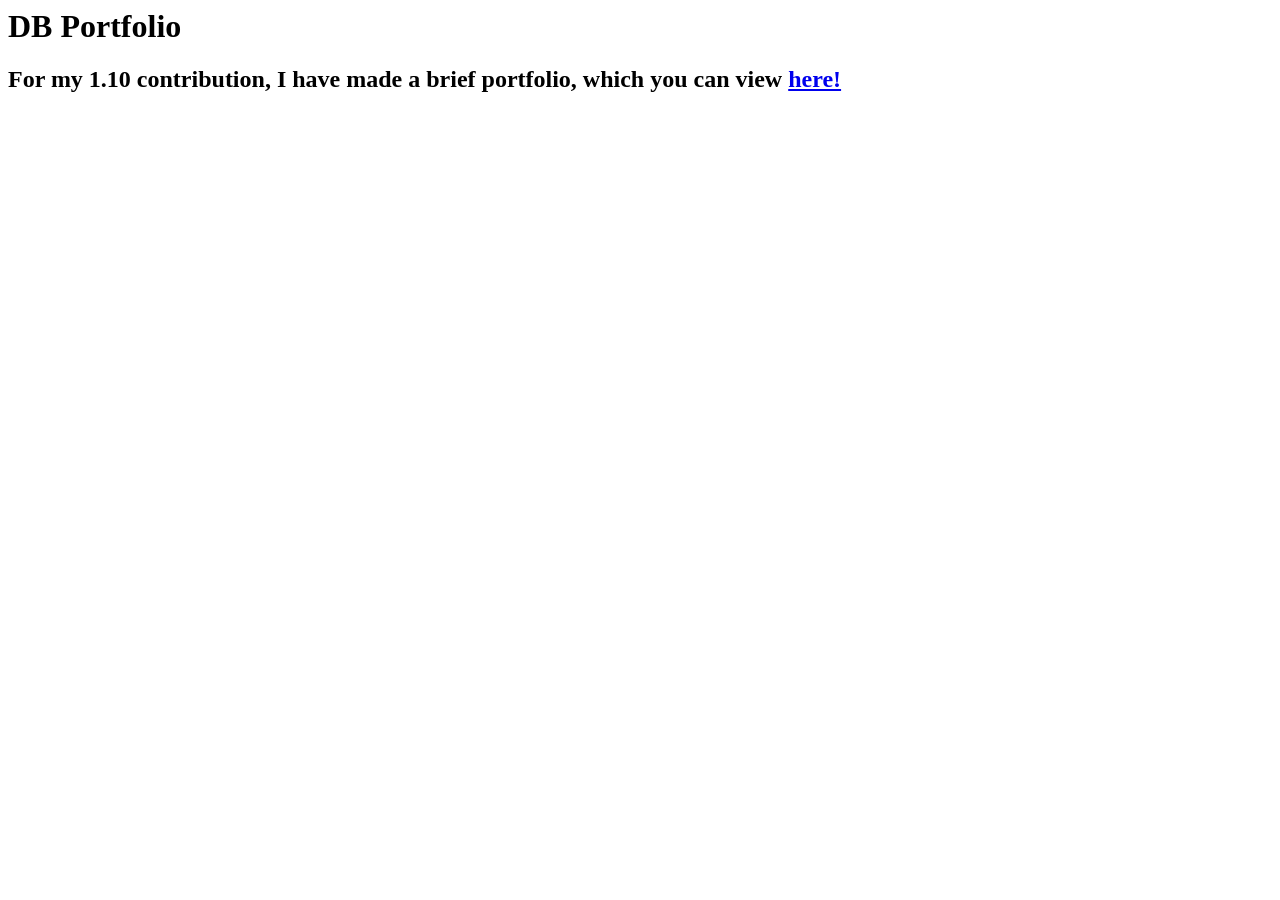
==== index.html @ 1e40b624 "Fix link in portfolio overview to point to week1.html" ====
<html>
    <head>
        <title>DB Portfolio Overview</title>
    </head>

    <body>
        <h1>DB Portfolio</h1>

        <h2>For my 1.10 contribution, I have made a brief portfolio, which you can view <a href="week1.html">here!</a></h2>
    </body>
</html>
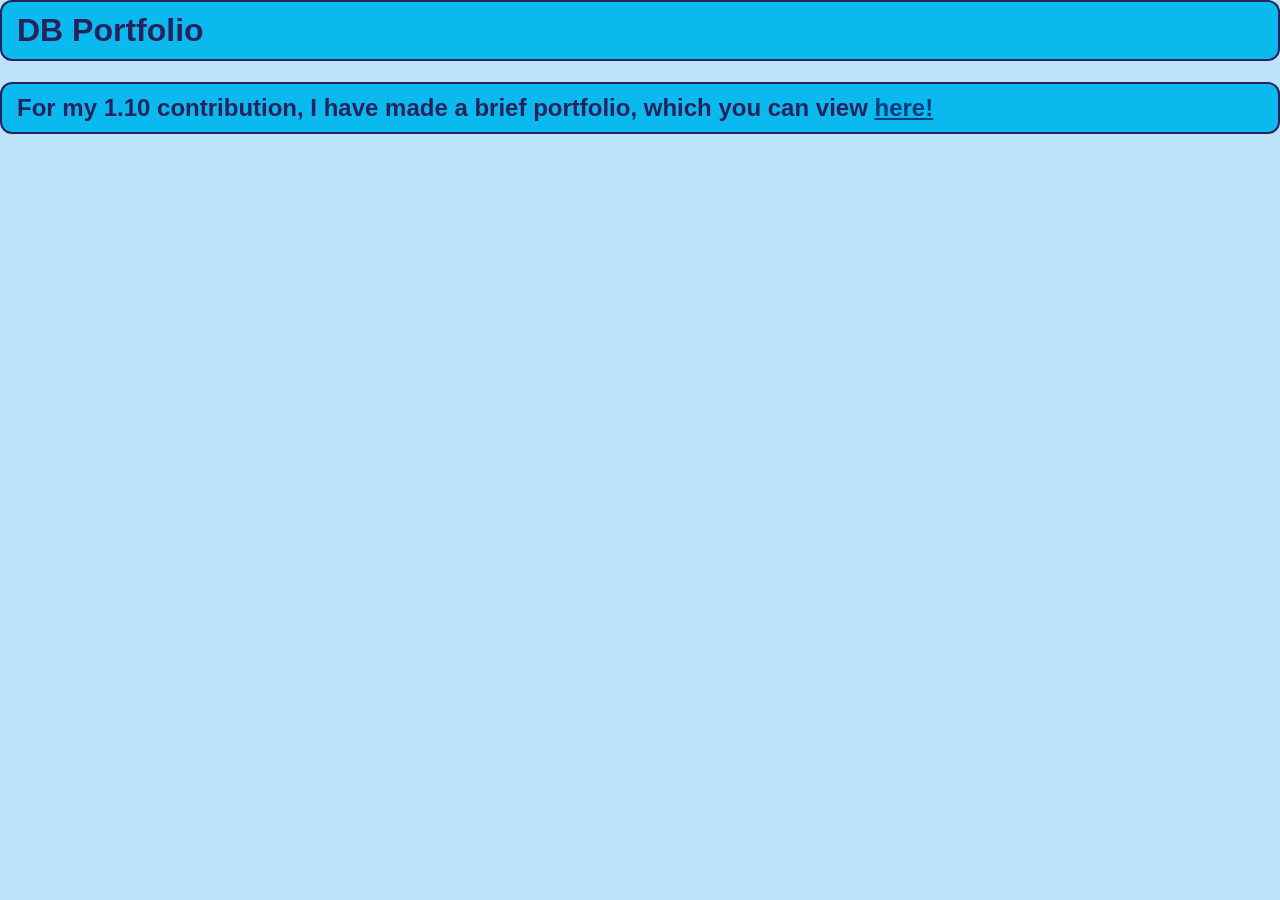
==== commit 68ec4f5c: "Link stylesheet in index.html Added a link to the stylesheet in the head section." ====
--- a/index.html
+++ b/index.html
@@ -1,11 +1,12 @@
 <html>
     <head>
+        <link rel="stylesheet" href="style.css">
         <title>DB Portfolio Overview</title>
     </head>
 
     <body>
         <h1>DB Portfolio</h1>
 
-        <h2>For my 1.10 contribution, I have made a brief portfolio, which you can view <a href="week1.html">here!</a></h2>
+        <h2>For my 1.10 contribution, I have made a brief portfolio, which you can view <a href="webapp.html">here!</a></h2>
     </body>
 </html>
--- a/style.css
+++ b/style.css
@@ -0,0 +1,64 @@
+body {
+    background-color: #bce3fa;
+    color: #28225c;
+    font-family: Aptos, Arial, sans-serif;
+    margin: 0;
+}
+
+main {
+    max-width: 900px;
+    margin: 0 auto;
+    padding: 20px;
+}
+
+h1,
+h2 {
+    background-color: #0abaee;
+    color: #28225c;
+    border: 2px solid #28225c;
+    border-radius: 12px;
+    padding: 10px 15px;
+    font-family: Aptos, Arial, sans-serif;
+}
+
+p {
+    line-height: 1.6;
+}
+
+img {
+    max-width: 100%;
+    height: auto;
+    border: 3px solid #28225c;
+    border-radius: 12px;
+    display: block;
+}
+
+figure {
+    margin: 20px 0;
+}
+
+figcaption {
+    margin-top: 8px;
+    font-style: italic;
+}
+
+a {
+    color: #003d7a;
+}
+
+a:hover {
+    color: #005bb5;
+}
+
+@media (max-width: 600px) {
+
+    main {
+        padding: 15px;
+    }
+
+    h1,
+    h2 {
+        padding: 8px 12px;
+    }
+
+}
